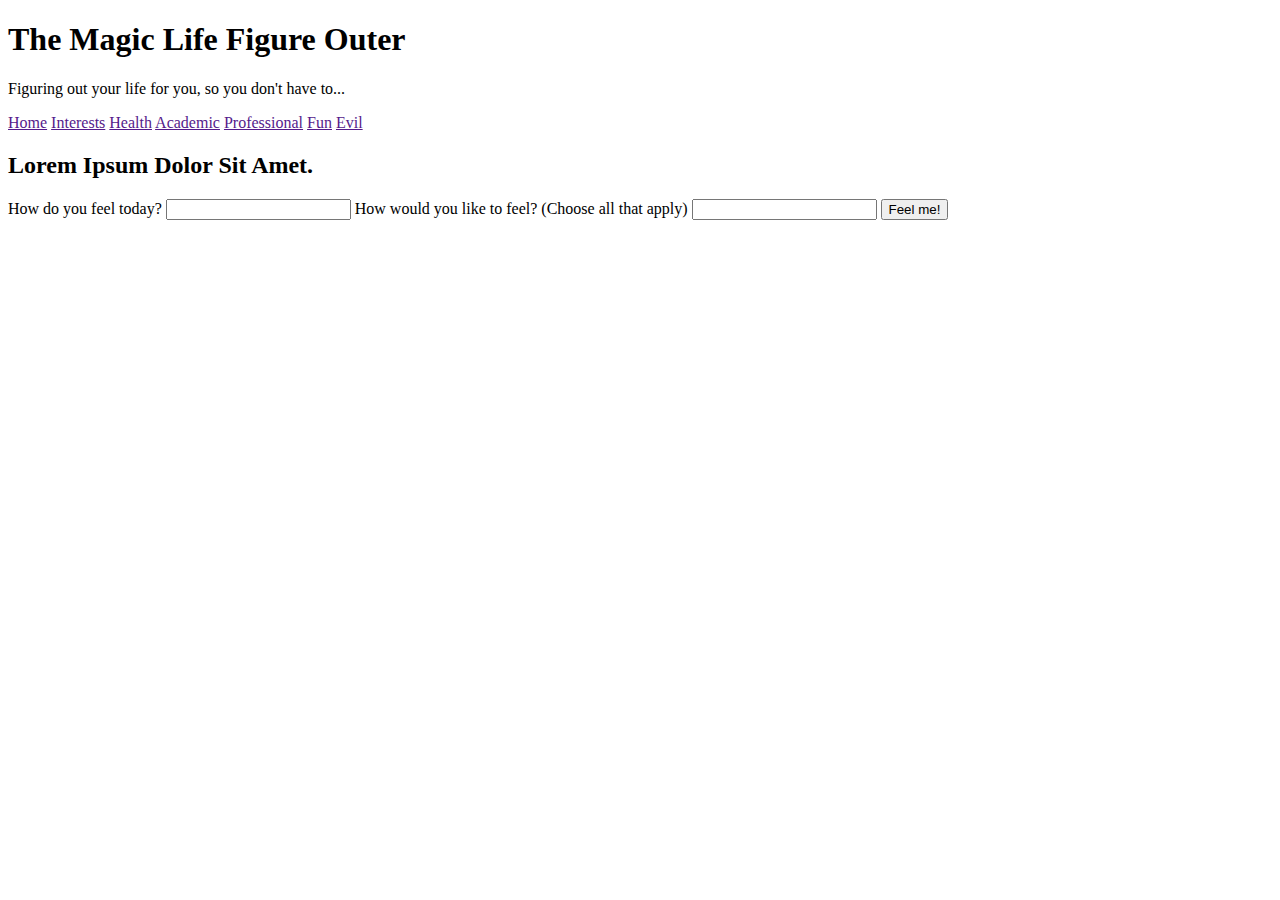
==== project01/index.html @ 54808964 "modified index.html to use index.js" ====
<!DOCTYPE html>
<html>
	<head>
		<title>Life Figure-Outer Application</title>
	</head>
	<body>
		<div id="header">
			<h1>The Magic Life Figure Outer</h1>
			<p>Figuring out your life for you, so you don't have to...</p>
		</div>
		<div id="menubar">
			<a href="">Home</a>
			<a href="">Interests</a>
			<a href="">Health</a>
			<a href="">Academic</a>
			<a href="">Professional</a>
			<a href="">Fun</a>
			<a href="">Evil</a>
		</div>
		<div id="form_area">
			<h2>Lorem Ipsum Dolor Sit Amet.</h2>
			<form name="submission" onsubmit="return validate()">
			<label>How do you feel today?</label>
			<input type="text" name="today"/>
			<label>How would you like to feel? (Choose all that apply)</label>
			<input type="text" name="tomorrow"/>
			<input type="submit" value="Feel me!"/>
		</div>
		<script src="index.js" type="text/javascript"></script>
	</body>
</html>
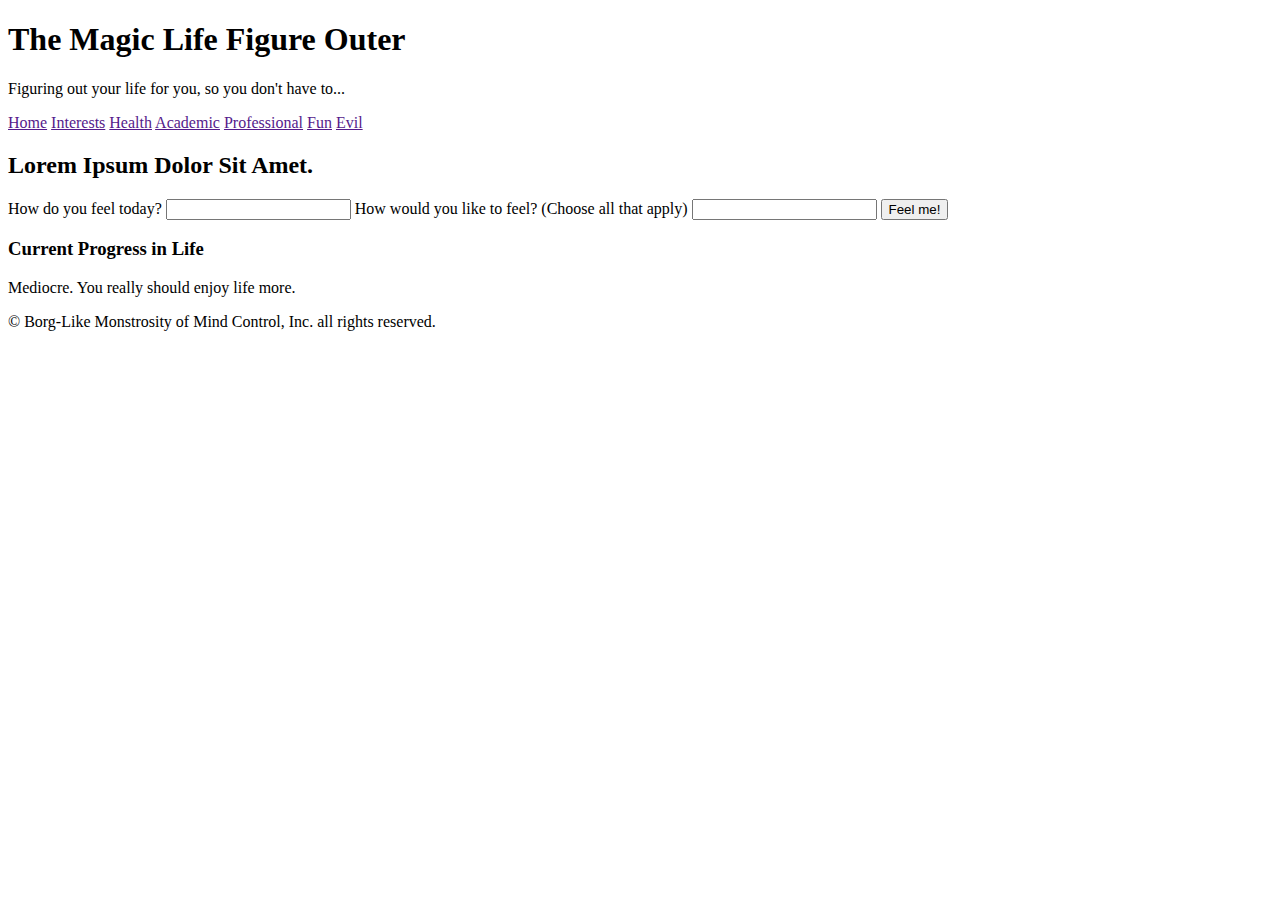
==== commit c45c1dd1: "added life progress and copyright info" ====
--- a/project01/index.html
+++ b/project01/index.html
@@ -26,6 +26,13 @@
 			<input type="text" name="tomorrow"/>
 			<input type="submit" value="Feel me!"/>
 		</div>
+		<div id="life_progress">
+			<h3>Current Progress in Life</h3>
+			<p>Mediocre. You really should enjoy life more.</p>
+		</div>
+		<div id="footer">
+			<p>&copy Borg-Like Monstrosity of Mind Control, Inc. all rights reserved.</p>
+		</div>
 		<script src="index.js" type="text/javascript"></script>
 	</body>
 </html>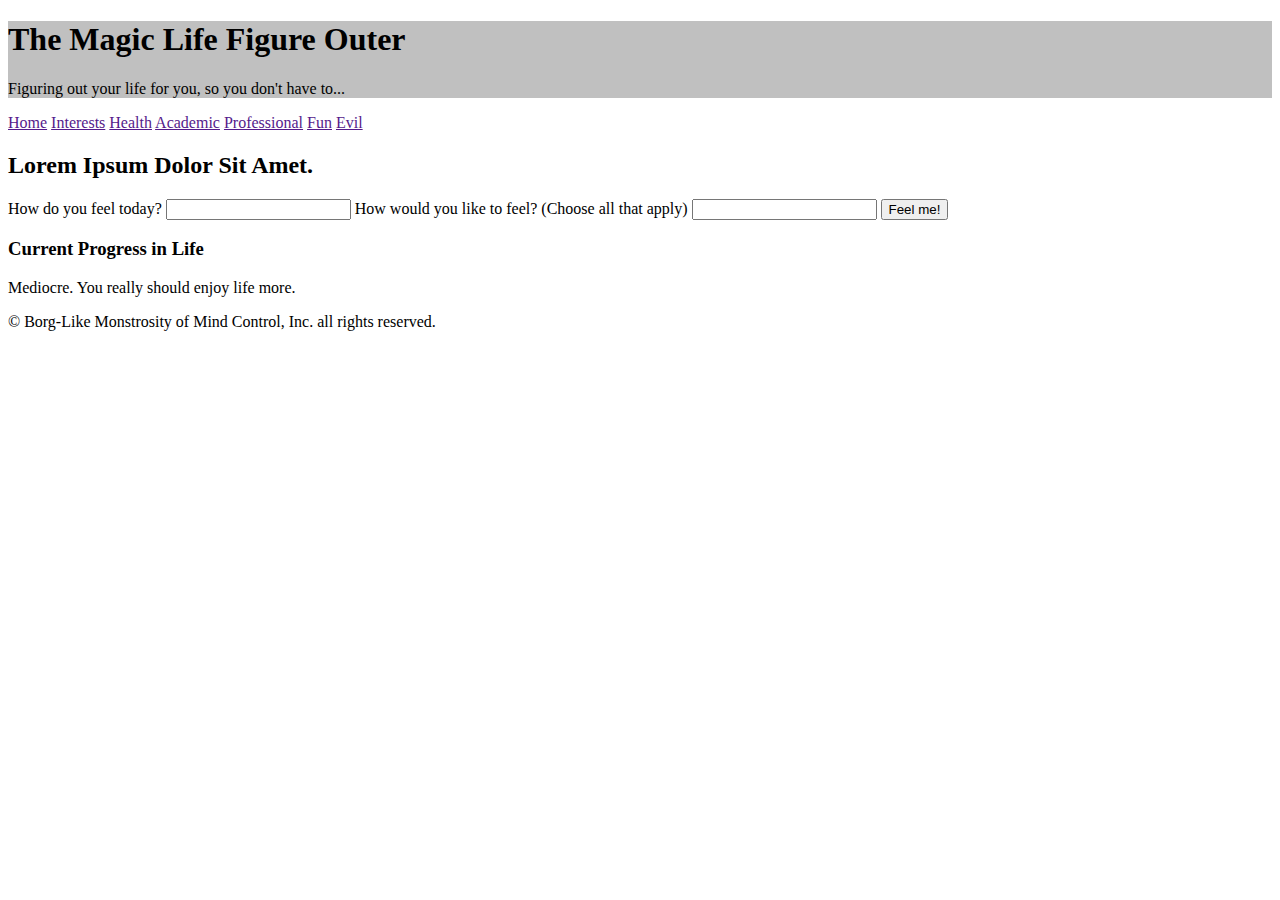
==== commit 8be7c527: "made header area pretty" ====
--- a/project01/index.html
+++ b/project01/index.html
@@ -2,6 +2,7 @@
 <html>
 	<head>
 		<title>Life Figure-Outer Application</title>
+		<link href="index.css" type="text/css" rel="stylesheet"/>
 	</head>
 	<body>
 		<div id="header">
--- a/project01/index.css
+++ b/project01/index.css
@@ -0,0 +1,4 @@
+#header 
+{
+	background-color: #C0C0C0;
+}
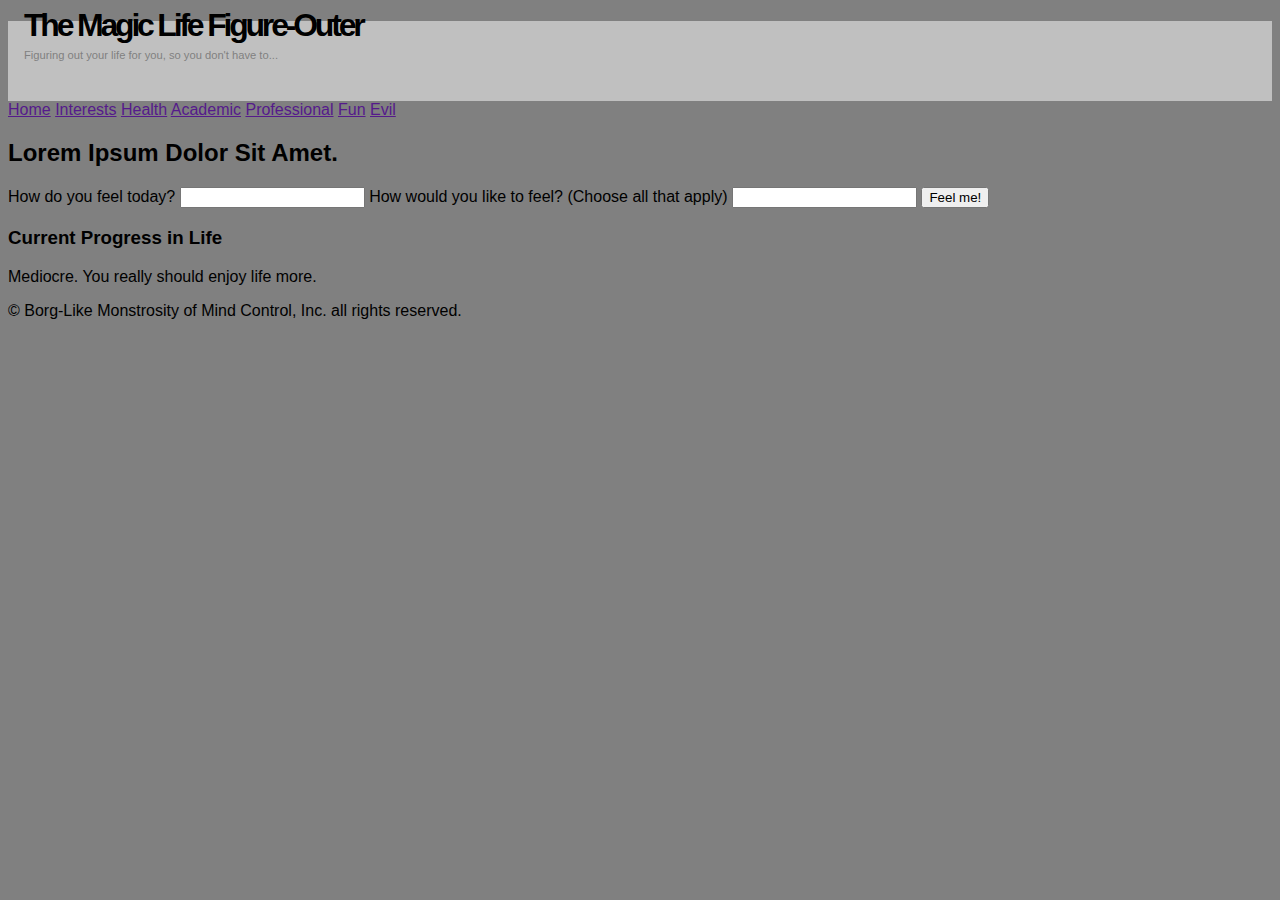
==== commit 35556aaf: "comntinueing work on header" ====
--- a/project01/index.html
+++ b/project01/index.html
@@ -6,7 +6,7 @@
 	</head>
 	<body>
 		<div id="header">
-			<h1>The Magic Life Figure Outer</h1>
+			<h1>The Magic Life Figure-Outer</h1>
 			<p>Figuring out your life for you, so you don't have to...</p>
 		</div>
 		<div id="menubar">
--- a/project01/index.css
+++ b/project01/index.css
@@ -1,4 +1,27 @@
+body 
+{
+	font-family: "Arial Black", Gadget, sans-serif;
+	background-color: gray;
+}
+
+h1 
+{
+	letter-spacing: -.1em;
+	
+}
+
 #header 
 {
 	background-color: #C0C0C0;
+	height: 5em;
+	line-height: .5em;
+	text-indent: 1em;
 }
+
+#header p
+{
+	font-size: .7em;
+	color: gray;
+}
+
+
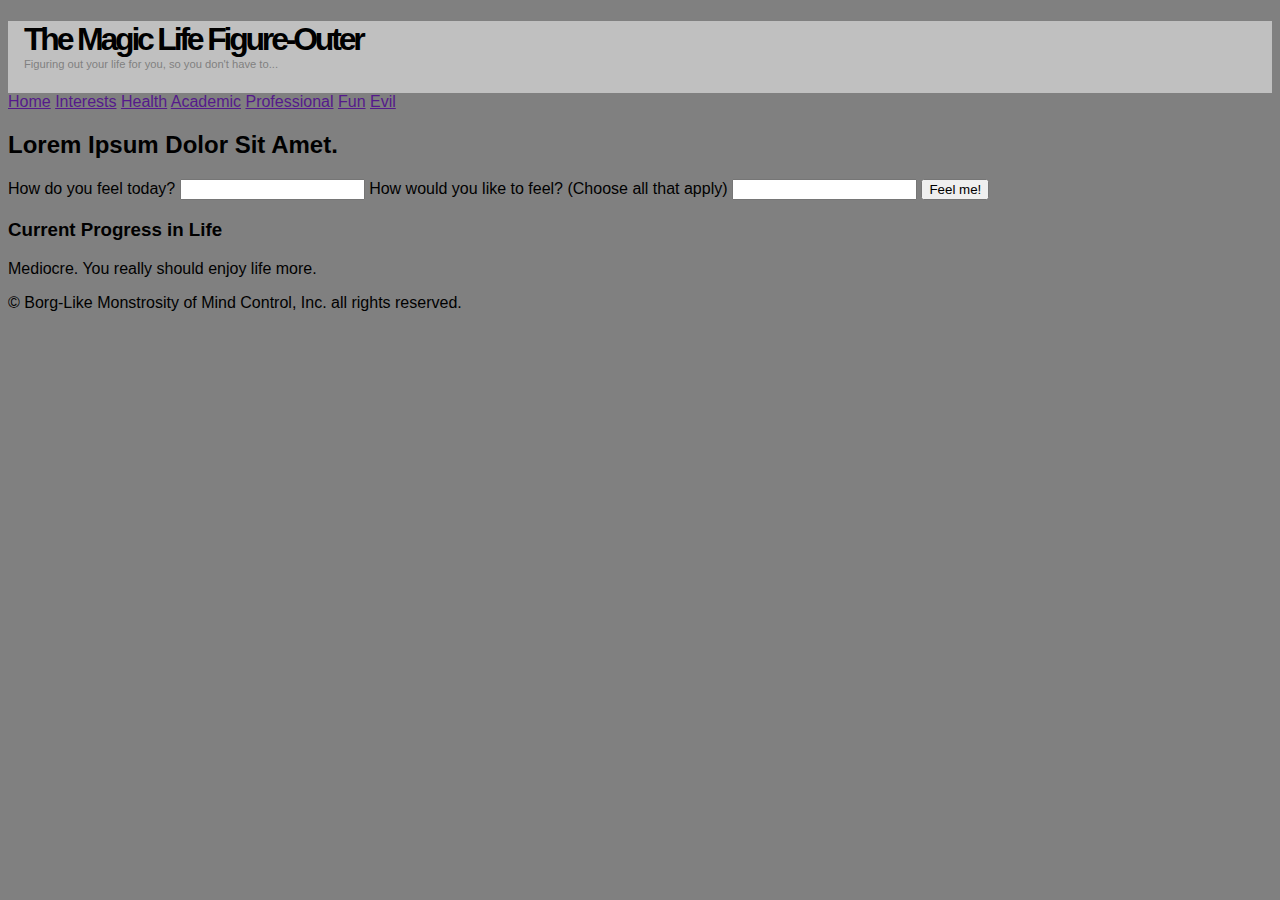
==== commit 5bb32665: "banner section done" ====
--- a/project01/index.html
+++ b/project01/index.html
@@ -5,7 +5,7 @@
 		<link href="index.css" type="text/css" rel="stylesheet"/>
 	</head>
 	<body>
-		<div id="header">
+		<div id="banner">
 			<h1>The Magic Life Figure-Outer</h1>
 			<p>Figuring out your life for you, so you don't have to...</p>
 		</div>
--- a/project01/index.css
+++ b/project01/index.css
@@ -4,24 +4,26 @@
 	background-color: gray;
 }
 
-h1 
-{
-	letter-spacing: -.1em;
-	
-}
 
-#header 
+
+#banner 
 {
 	background-color: #C0C0C0;
-	height: 5em;
-	line-height: .5em;
+	height: 4.5em;
 	text-indent: 1em;
 }
 
-#header p
+h1
+{
+	margin-bottom: 0px;
+	letter-spacing: -.1em;
+}
+
+#banner p
 {
 	font-size: .7em;
 	color: gray;
+	margin-top: 0px;
 }
 
 
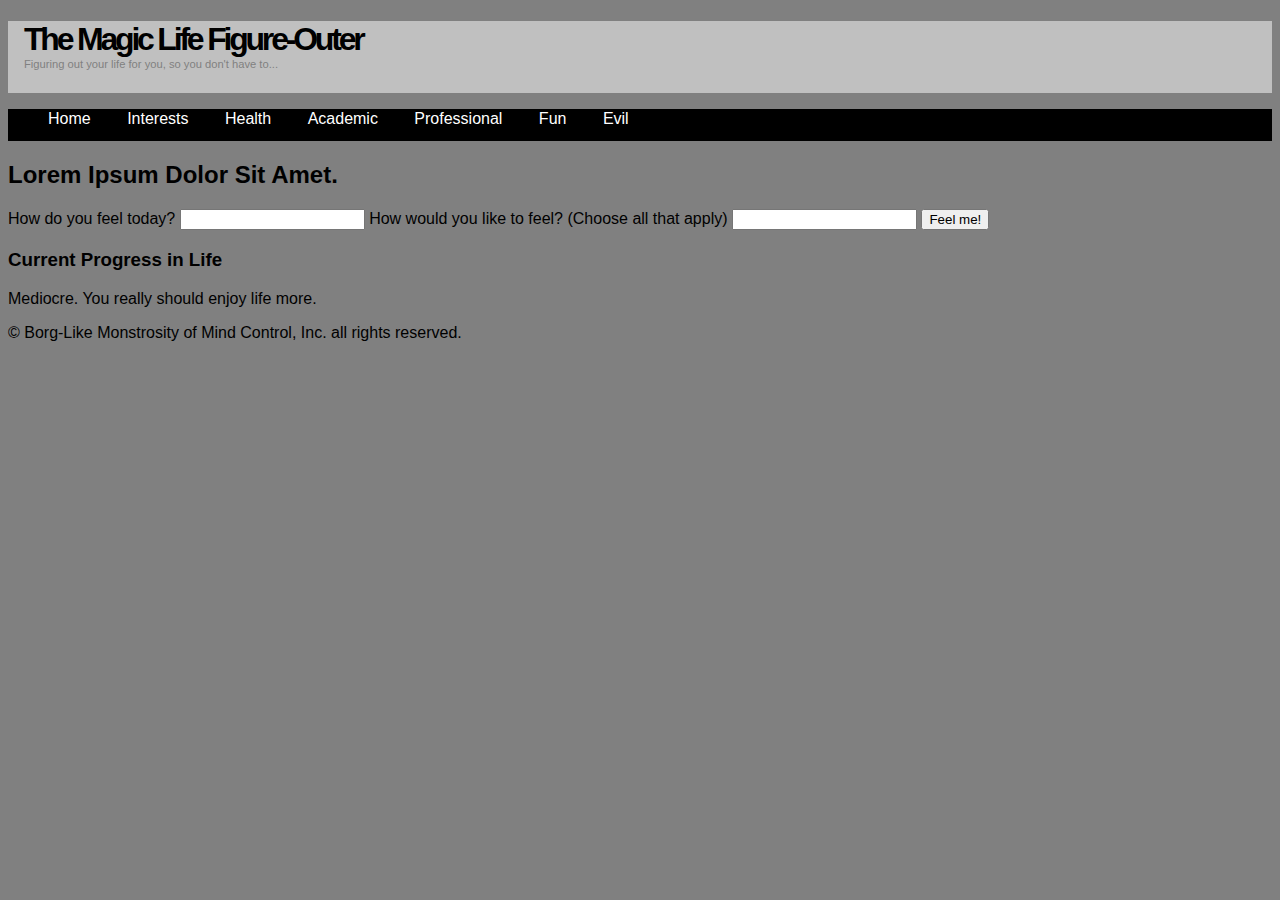
==== commit e6686d08: "Menu bar done but doesnt looke quite right :(" ====
--- a/project01/index.html
+++ b/project01/index.html
@@ -10,13 +10,15 @@
 			<p>Figuring out your life for you, so you don't have to...</p>
 		</div>
 		<div id="menubar">
-			<a href="">Home</a>
-			<a href="">Interests</a>
-			<a href="">Health</a>
-			<a href="">Academic</a>
-			<a href="">Professional</a>
-			<a href="">Fun</a>
-			<a href="">Evil</a>
+			<ul id="list">
+				<li><a href="">Home</a></li>
+				<li><a href="">Interests</a></li>
+				<li><a href="">Health</a></li>
+				<li><a href="">Academic</a></li>
+				<li><a href="">Professional</a></li>
+				<li><a href="">Fun</a></li>
+				<li><a href="">Evil</a></li>
+			</ul>
 		</div>
 		<div id="form_area">
 			<h2>Lorem Ipsum Dolor Sit Amet.</h2>
--- a/project01/index.css
+++ b/project01/index.css
@@ -2,9 +2,8 @@
 {
 	font-family: "Arial Black", Gadget, sans-serif;
 	background-color: gray;
+	
 }
-
-
 
 #banner 
 {
@@ -26,4 +25,36 @@
 	margin-top: 0px;
 }
 
+a
+{
+	color: white;
+}	
 
+a:hover
+{
+	color: gray;
+}
+
+#menubar
+{
+	background-color: black;	
+	height: 2em;	
+}
+
+li
+{
+	display: inline;
+	margin-right: 2em;
+	margin-left: 0px;
+	vertical-align: middle;
+}
+
+a
+{
+	text-decoration: none;
+}
+
+
+
+
+
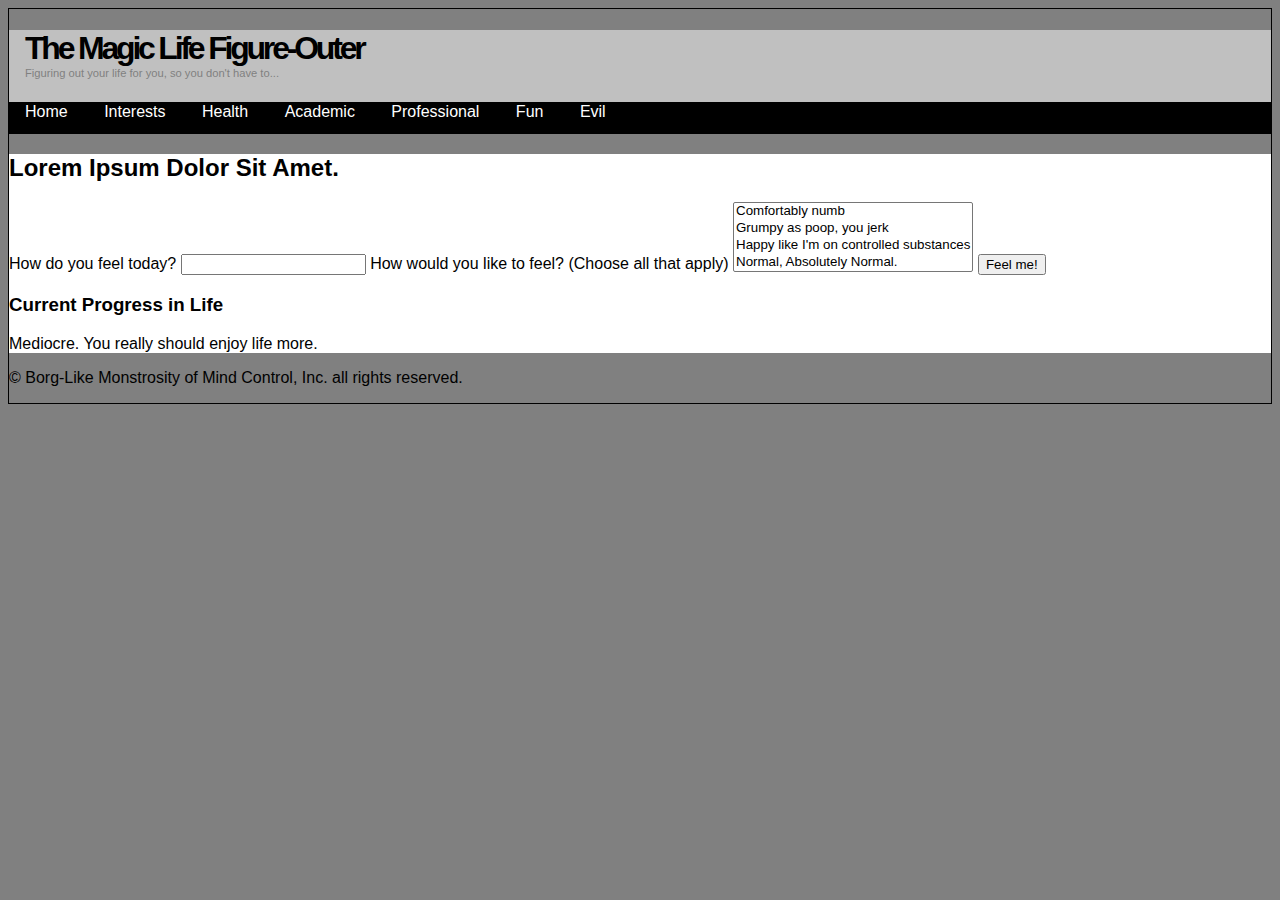
==== commit 94ecd0a5: "first attempt at main body" ====
--- a/project01/index.html
+++ b/project01/index.html
@@ -3,6 +3,7 @@
 	<head>
 		<title>Life Figure-Outer Application</title>
 		<link href="index.css" type="text/css" rel="stylesheet"/>
+		<meta http-equiv="content-type" content="text/html; charset=UTF-8" />
 	</head>
 	<body>
 		<div id="banner">
@@ -20,21 +21,29 @@
 				<li><a href="">Evil</a></li>
 			</ul>
 		</div>
-		<div id="form_area">
-			<h2>Lorem Ipsum Dolor Sit Amet.</h2>
-			<form name="submission" onsubmit="return validate()">
-			<label>How do you feel today?</label>
-			<input type="text" name="today"/>
-			<label>How would you like to feel? (Choose all that apply)</label>
-			<input type="text" name="tomorrow"/>
-			<input type="submit" value="Feel me!"/>
-		</div>
-		<div id="life_progress">
-			<h3>Current Progress in Life</h3>
-			<p>Mediocre. You really should enjoy life more.</p>
+		<div id="main">
+			<div id="form_area">			
+				<h2>Lorem Ipsum Dolor Sit Amet.</h2>
+				<form name="submission" onsubmit="return validate()">
+					<label>How do you feel today?</label>
+					<input type="text" name="today"/>
+					<label>How would you like to feel? (Choose all that apply)</label>
+					<select size="4" name="tomorrow">
+						<option>Comfortably numb</option>
+						<option>Grumpy as poop, you jerk</option>
+						<option>Happy like I'm on controlled substances</option>
+						<option>Normal, Absolutely Normal.</option>
+					</select>
+					<input type="submit" value="Feel me!"/>
+				</form>
+			</div>
+			<div id="life_progress">
+				<h3>Current Progress in Life</h3>
+				<p>Mediocre. You really should enjoy life more.</p>
+			</div>
 		</div>
 		<div id="footer">
-			<p>&copy Borg-Like Monstrosity of Mind Control, Inc. all rights reserved.</p>
+			<p>&copy; Borg-Like Monstrosity of Mind Control, Inc. all rights reserved.</p>
 		</div>
 		<script src="index.js" type="text/javascript"></script>
 	</body>
--- a/project01/index.css
+++ b/project01/index.css
@@ -2,12 +2,16 @@
 {
 	font-family: "Arial Black", Gadget, sans-serif;
 	background-color: gray;
-	
+	border-style: solid;
+	border-width: 1px;
+	border-color: black;
+	padding-top: 0em;
 }
 
 #banner 
 {
 	background-color: #C0C0C0;
+	padding: 0px;
 	height: 4.5em;
 	text-indent: 1em;
 }
@@ -23,6 +27,7 @@
 	font-size: .7em;
 	color: gray;
 	margin-top: 0px;
+	margin-bottom: 0px;
 }
 
 a
@@ -38,14 +43,20 @@
 #menubar
 {
 	background-color: black;	
-	height: 2em;	
+	height: 2em;
+	margin: 0px;
+}
+
+#list
+{
+	margin: 0px;
+	padding-left: 1em;
 }
 
 li
 {
 	display: inline;
 	margin-right: 2em;
-	margin-left: 0px;
 	vertical-align: middle;
 }
 
@@ -54,7 +65,13 @@
 	text-decoration: none;
 }
 
+#main
+{
+	background-color: white;
+	margin-top: 0px
+}
 
 
 
 
+
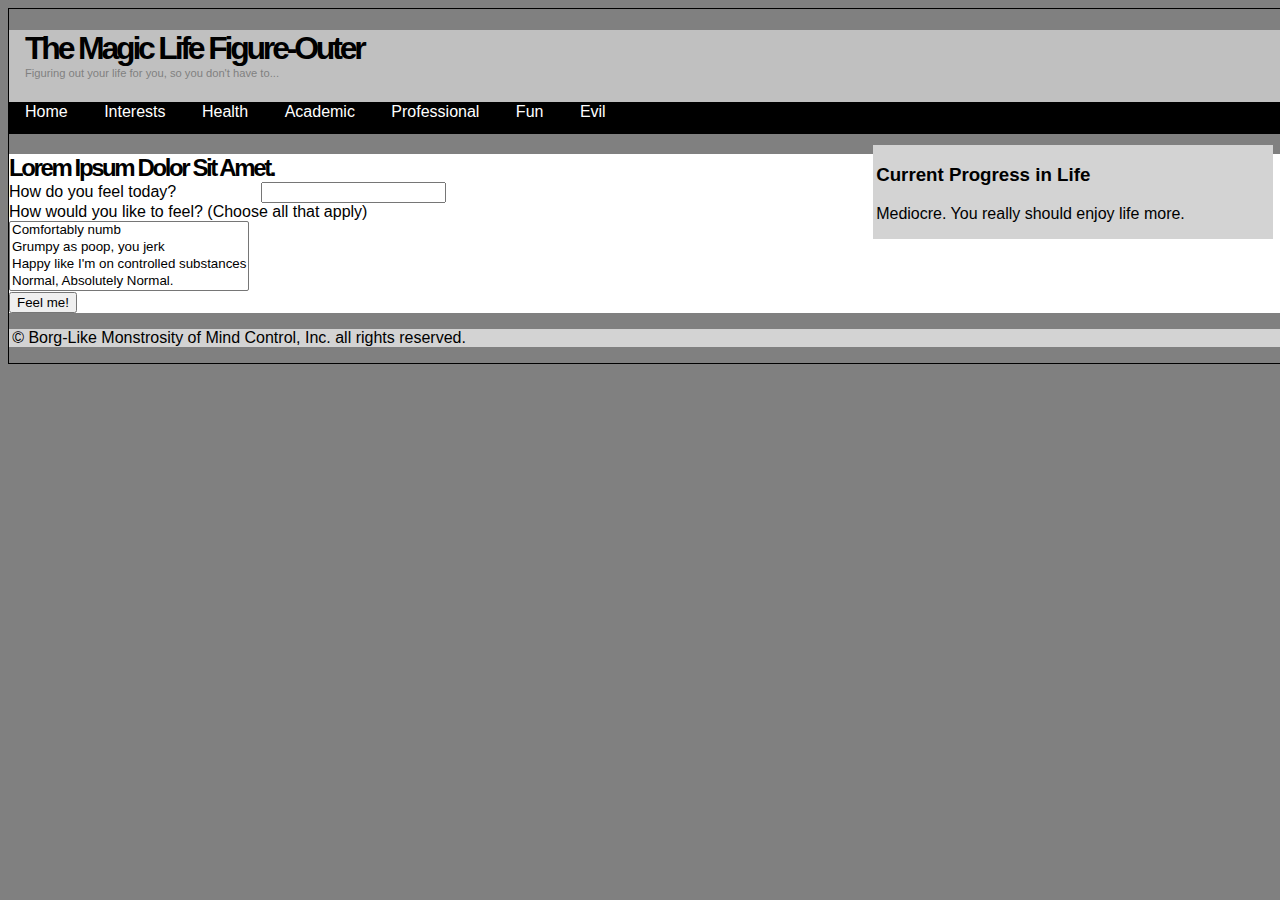
==== commit dafa83af: "project01 complete" ====
--- a/project01/index.html
+++ b/project01/index.html
@@ -26,7 +26,7 @@
 				<h2>Lorem Ipsum Dolor Sit Amet.</h2>
 				<form name="submission" onsubmit="return validate()">
 					<label>How do you feel today?</label>
-					<input type="text" name="today"/>
+					<input type="text" name="today"/><br/>
 					<label>How would you like to feel? (Choose all that apply)</label>
 					<select size="4" name="tomorrow">
 						<option>Comfortably numb</option>
@@ -34,6 +34,7 @@
 						<option>Happy like I'm on controlled substances</option>
 						<option>Normal, Absolutely Normal.</option>
 					</select>
+					<br/>
 					<input type="submit" value="Feel me!"/>
 				</form>
 			</div>
--- a/project01/index.css
+++ b/project01/index.css
@@ -6,6 +6,7 @@
 	border-width: 1px;
 	border-color: black;
 	padding-top: 0em;
+	width: 80em;
 }
 
 #banner 
@@ -16,7 +17,7 @@
 	text-indent: 1em;
 }
 
-h1
+h1, h2
 {
 	margin-bottom: 0px;
 	letter-spacing: -.1em;
@@ -68,7 +69,37 @@
 #main
 {
 	background-color: white;
-	margin-top: 0px
+}
+
+#form_area
+{
+	display: block;
+	width: 40em;
+}
+
+#life_progress
+{
+	background-color: #D3D3D3;
+	margin: 0px;
+	position: relative;
+	bottom: 10.5em;
+	right: 1em;
+	float: right;
+	width: 25em;
+	text-indent: .2em;
+}
+
+#footer
+{
+	background-color: #D3D3D3;
+	margin: 0px;
+	text-indent: .2em;
+}
+
+label
+{
+	padding-right: 5em;
+	width: 12em;
 }
 
 
